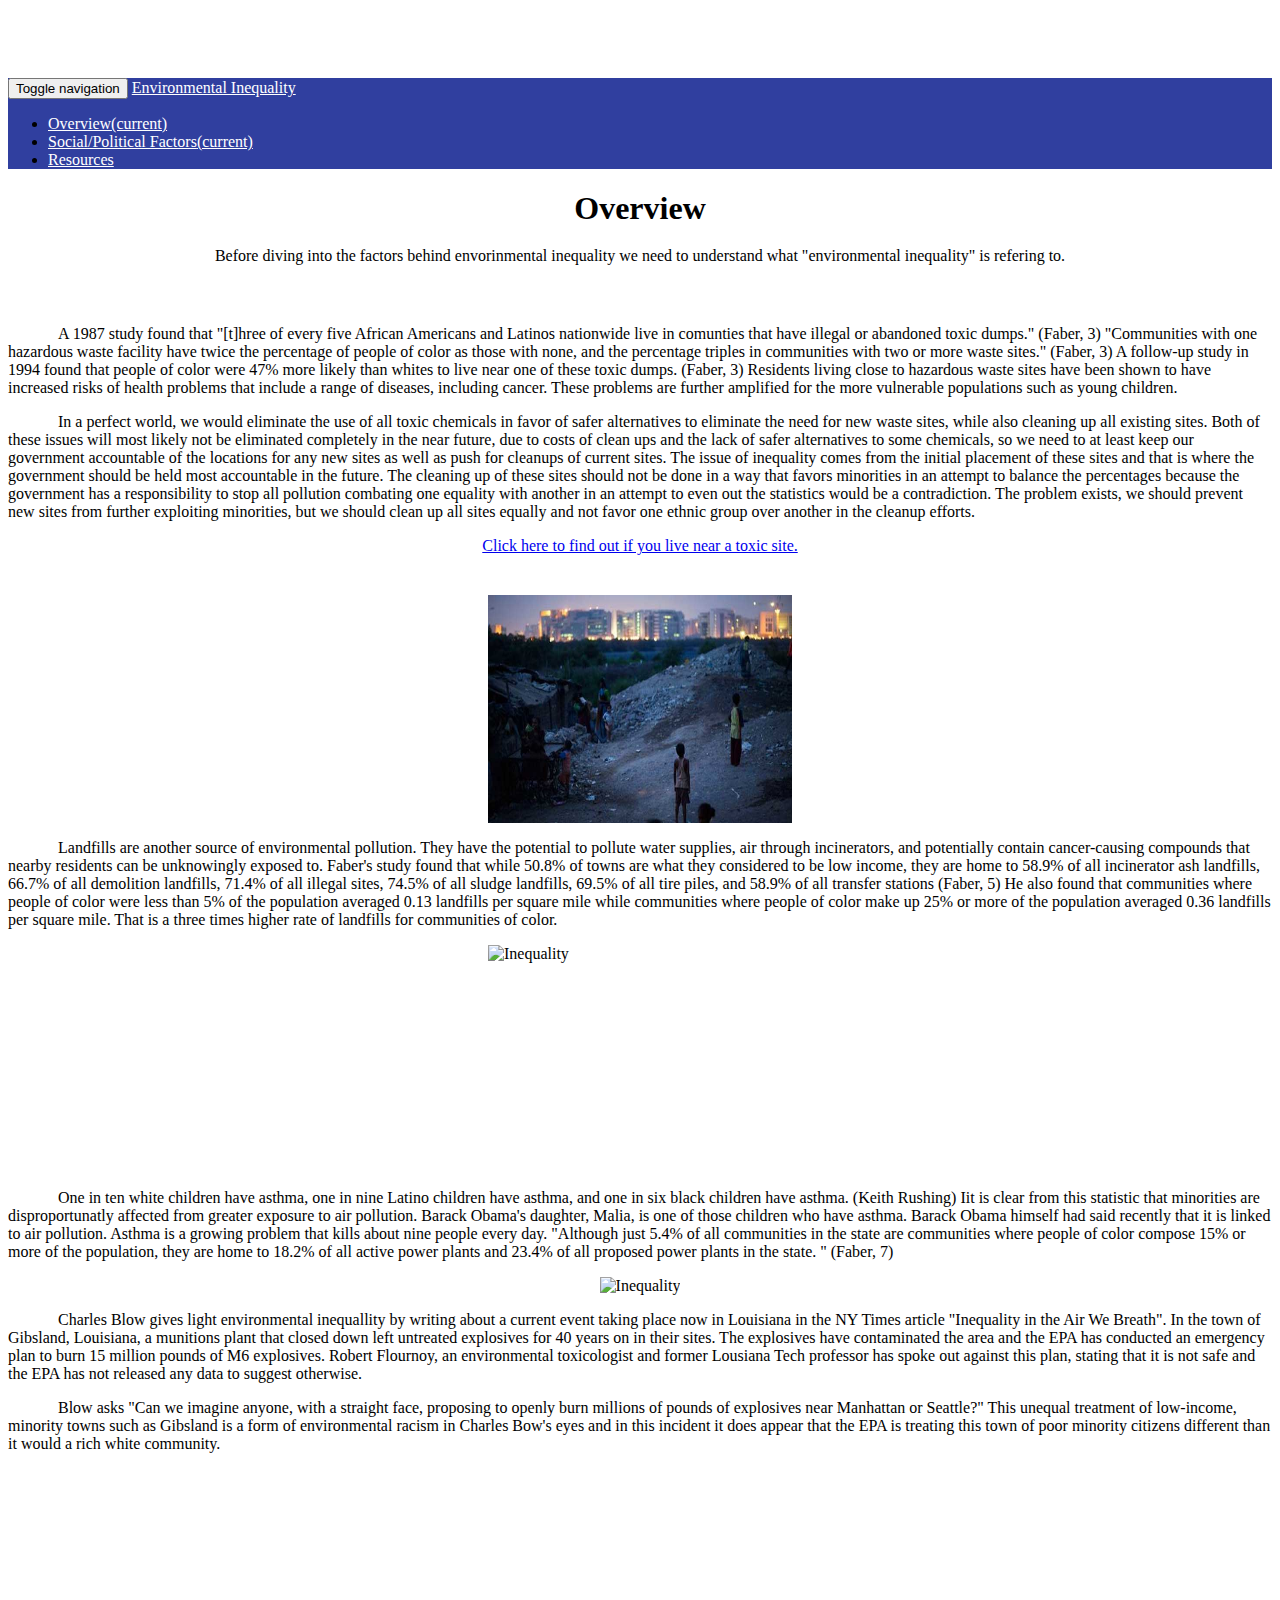
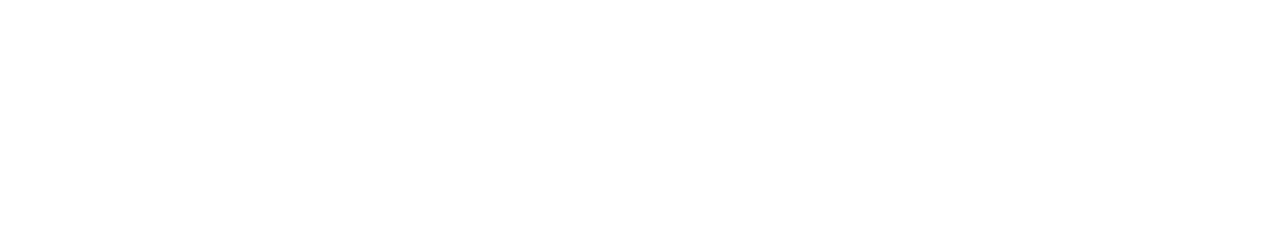
==== overview.html @ c303d95d "editing" ====
<!doctype html>
<!--
  Material Design Lite
  Copyright 2015 Google Inc. All rights reserved.

  Licensed under the Apache License, Version 2.0 (the "License");
  you may not use this file except in compliance with the License.
  You may obtain a copy of the License at

      https://www.apache.org/licenses/LICENSE-2.0

  Unless required by applicable law or agreed to in writing, software
  distributed under the License is distributed on an "AS IS" BASIS,
  WITHOUT WARRANTIES OR CONDITIONS OF ANY KIND, either express or implied.
  See the License for the specific language governing permissions and
  limitations under the License
-->
<html lang="en">
  <head>
    <meta charset="utf-8">
    <meta name="viewport" content="width=device-width,
                                   initial-scale=1.0,
                                   maximum-scale=1.0,
                                   user-scalable=no">

  <!-- Jquery -->
  <script src="https://ajax.googleapis.com/ajax/libs/jquery/2.1.3/jquery.min.js"></script>
  
  <!-- Latest compiled and minified CSS -->
  <link rel="stylesheet" href="https://maxcdn.bootstrapcdn.com/bootstrap/3.3.5/css/bootstrap.min.css" integrity="sha512-dTfge/zgoMYpP7QbHy4gWMEGsbsdZeCXz7irItjcC3sPUFtf0kuFbDz/ixG7ArTxmDjLXDmezHubeNikyKGVyQ==" crossorigin="anonymous">

  <link rel="stylesheet" type="text/css" href="stylesheets/my-stylesheets.css" />


  <!-- Latest compiled and minified JavaScript -->
  <script src="https://maxcdn.bootstrapcdn.com/bootstrap/3.3.5/js/bootstrap.min.js" integrity="sha512-K1qjQ+NcF2TYO/eI3M6v8EiNYZfA95pQumfvcVrTHtwQVDG+aHRqLi/ETn2uB+1JqwYqVG3LIvdm9lj6imS/pQ==" crossorigin="anonymous"></script>


  </head>
  <body>

  	<!-- Navbar at the top -->
    <nav class="navbar navbar-default navbar-fixed-top">
       <div class="container-fluid">
        <!-- Brand and toggle get grouped for better mobile display -->
        <div class="navbar-header">
          <button type="button" class="navbar-toggle collapsed" data-toggle="collapse" data-target="#bs-example-navbar-collapse-1" aria-expanded="false">
            <span class="sr-only">Toggle navigation</span>
            <span class="icon-bar"></span>
            <span class="icon-bar"></span>
            <span class="icon-bar"></span>
          </button>
          <a class="navbar-brand" href="index.html">Environmental Inequality</a>
        </div>

        <!-- Collect the nav links, forms, and other content for toggling -->
        <div class="collapse navbar-collapse" id="bs-example-navbar-collapse-1">
          <ul class="nav navbar-nav">
            <li><a href="overview.html">Overview<span class="sr-only">(current)</span></a></li>
            <li><a href="social-political-factors.html">Social/Political Factors<span class="sr-only">(current)</span></a></li>
            <li><a href="resources.html">Resources</a></li>
          </ul>
        </div><!-- /.navbar-collapse -->
      </div><!-- /.container-fluid -->
    </nav>


    <div class="container">
      <div class="jumbotron">
        <h1 style="margin-bottom:20px;">Overview</h1>
        <p style="text-align:center; margin-bottom:60px; margin-left:30px; margin-right:30px; text-indent: 0px">Before diving into the factors behind envorinmental inequality we need to understand what "environmental inequality" is refering to.</p>
	
    		<p>A 1987 study found that &quot;[t]hree of every five African Americans and Latinos nationwide live in comunties that have illegal or abandoned toxic dumps.&quot; (Faber, 3) &quot;Communities with one hazardous waste facility have twice the percentage of people of color as those with none, and the percentage triples in communities with two or more waste sites.&quot; (Faber, 3) A follow-up study in 1994 found that people of color were 47% more likely than whites to live near one of these toxic dumps. (Faber, 3) Residents living close to hazardous waste sites have been shown to have increased risks of health problems that include a range of diseases, including cancer. These problems are further amplified for the more vulnerable populations such as young children. </p> 

        <p>In a perfect world, we would eliminate the use of all toxic chemicals in favor of safer alternatives to eliminate the need for new waste sites, while also cleaning up all existing sites. Both of these issues will most likely not be eliminated completely in the near future, due to costs of clean ups and the lack of safer alternatives to some chemicals, so we need to at least keep our government accountable of the locations for any new sites as well as push for cleanups of current sites. The issue of inequality comes from the initial placement of these sites and that is where the government should be held most accountable in the future. The cleaning up of these sites should not be done in a way that favors minorities in an attempt to balance the percentages because the government has a responsibility to stop all pollution combating one equality with another in an attempt to even out the statistics would be a contradiction. The problem exists, we should prevent new sites from further exploiting minorities, but we should clean up all sites equally and not favor one ethnic group over another in the cleanup efforts. </p>

        <div style="text-align:center; margin-bottom:40px;">
          <a href="http://www.nationalgeographic.com/superfund/">Click here to find out if you live near a toxic site.</a>
        </div>

        <img class="center" src="imgs/mumbai.jpg" alt="Inequality" style="width:304px;height:228px;">

    		<p>Landfills are another source of environmental pollution. They have the potential to pollute water supplies, air through incinerators, and potentially contain cancer-causing compounds that nearby residents can be unknowingly exposed to. Faber's study found that while 50.8% of towns are what they considered to be low income, they are home to 58.9% of all incinerator ash landfills, 66.7% of all demolition landfills, 71.4% of all illegal sites, 74.5% of all sludge landfills, 69.5% of all tire piles, and 58.9% of all transfer stations (Faber, 5) He also found that communities where people of color were less than 5% of the population averaged 0.13 landfills per square mile while communities where people of color make up 25% or more of the population averaged 0.36 landfills per square mile. That is a three times higher rate of landfills for communities of color. </p>

        <p> </p>


    		<img class="center" src="http://images.nationalgeographic.com/wpf/media-live/photos/000/001/cache/green-house-factor_177_600x450.jpg" alt="Inequality" style="width:304px;height:228px;">


    		<p>One in ten white children have asthma, one in nine Latino children have asthma, and one in six black children have asthma. (Keith Rushing) Iit is clear from this statistic that minorities are disproportunatly affected from greater exposure to air pollution. Barack Obama's daughter, Malia, is one of those children who have asthma. Barack Obama himself had said recently that it is linked to air pollution. Asthma is a growing problem that kills about nine people every day. &quot;Although just 5.4% of all communities in the state are communities where people of color compose 15% or more of the population, they are home to 18.2% of all active power plants and 23.4% of all proposed power plants in the state. &quot; (Faber, 7)</p>

         <div style="text-align:center">
          <img src="http://www.gannett-cdn.com/-mm-/641cbb2484acefe7d25899ae53947e6f0f13cfcd/c=0-112-900-787&r=x404&c=534x401/local/-/media/Monroe/2015/01/19/B9315930720Z.1_20150119211051_000_GDG9NLSNU.1-0.jpg" alt="Inequality" style="width:304px;height:228px;" style="display: block; margin-left: auto; margin-right: auto;"/>
        </div>
         

        <p>Charles Blow gives light environmental inequallity by writing about a current event taking place now in Louisiana in the NY Times article &quot;Inequality in the Air We Breath&quot;. In the town of Gibsland, Louisiana, a munitions plant that closed down left untreated explosives for 40 years on in their sites. The explosives have contaminated the area and the EPA has conducted an emergency plan to burn 15 million pounds of M6 explosives. Robert Flournoy, an environmental toxicologist and former Lousiana Tech professor has spoke out against this plan, stating that it is not safe and the EPA has not released any data to suggest otherwise.</p>

        <p>Blow asks &quot;Can we imagine anyone, with a straight face, proposing to openly burn millions of pounds of explosives near Manhattan or Seattle?&quot;  This unequal treatment of low-income, minority towns such as Gibsland is a form of environmental racism in Charles Bow's eyes and in this incident it does appear that the EPA is treating this town of poor minority citizens different than it would a rich white community.</p>

        <div style="text-align:center">
         <iframe scrolling="no" frameborder="0" allowfullscreen webkitallowfullscreen mozallowfullscreen src="http://up.anv.bz/latest/anvload.html?key=[base64]"  width ="640" height="360"></iframe>
        </div>
			
      <div>
    </div>


  </body>
</html>
---- stylesheets/my-stylesheets.css ----
img.center {
    display: block;
    margin: 0 auto;
}

h1, h2 {
	text-align: center;
	margin-bottom: 60px;
}

p {
    text-indent: 50px;
}

.navbar-default .navbar-nav > li > a:hover, .navbar-default .navbar-nav > li > a:focus {
  /*color: #000;  Sets the text hover color on navbar*/
}

.navbar-default .navbar-nav > .active > a, .navbar-default .navbar-nav > .active >
 a:hover, .navbar-default .navbar-nav > .active > a:focus {
  color: white; /*BACKGROUND color for active*/
  background-color: #030033;
}

.navbar-default .navbar-nav > li > a:hover, .navbar-default .navbar-nav > li > a:focus {
  color: #B0B0B0;
}

.navbar-default {
  background-color: #303F9F;
  border-color: #303F9F;
}

.navbar-default .navbar-nav > li > a {
  color: white; /*Change active text color here*/
}

#logo-link > a:hover {
  color: black;
  text-decoration: none;
  background-color: white;  /*change color of links in drop down here*/
}

 .navbar-default .navbar-brand {
  color: white;
}

 .navbar-default .navbar-brand:hover {
  color: #B0B0B0; /*BACKGROUND color for active*/
}


#logo-link {
  color: white;
}

.navbar-default .navbar-toggle .icon-bar {
  background-color: white;
}

/*Required for nav bar*/
body { padding-top: 70px; }
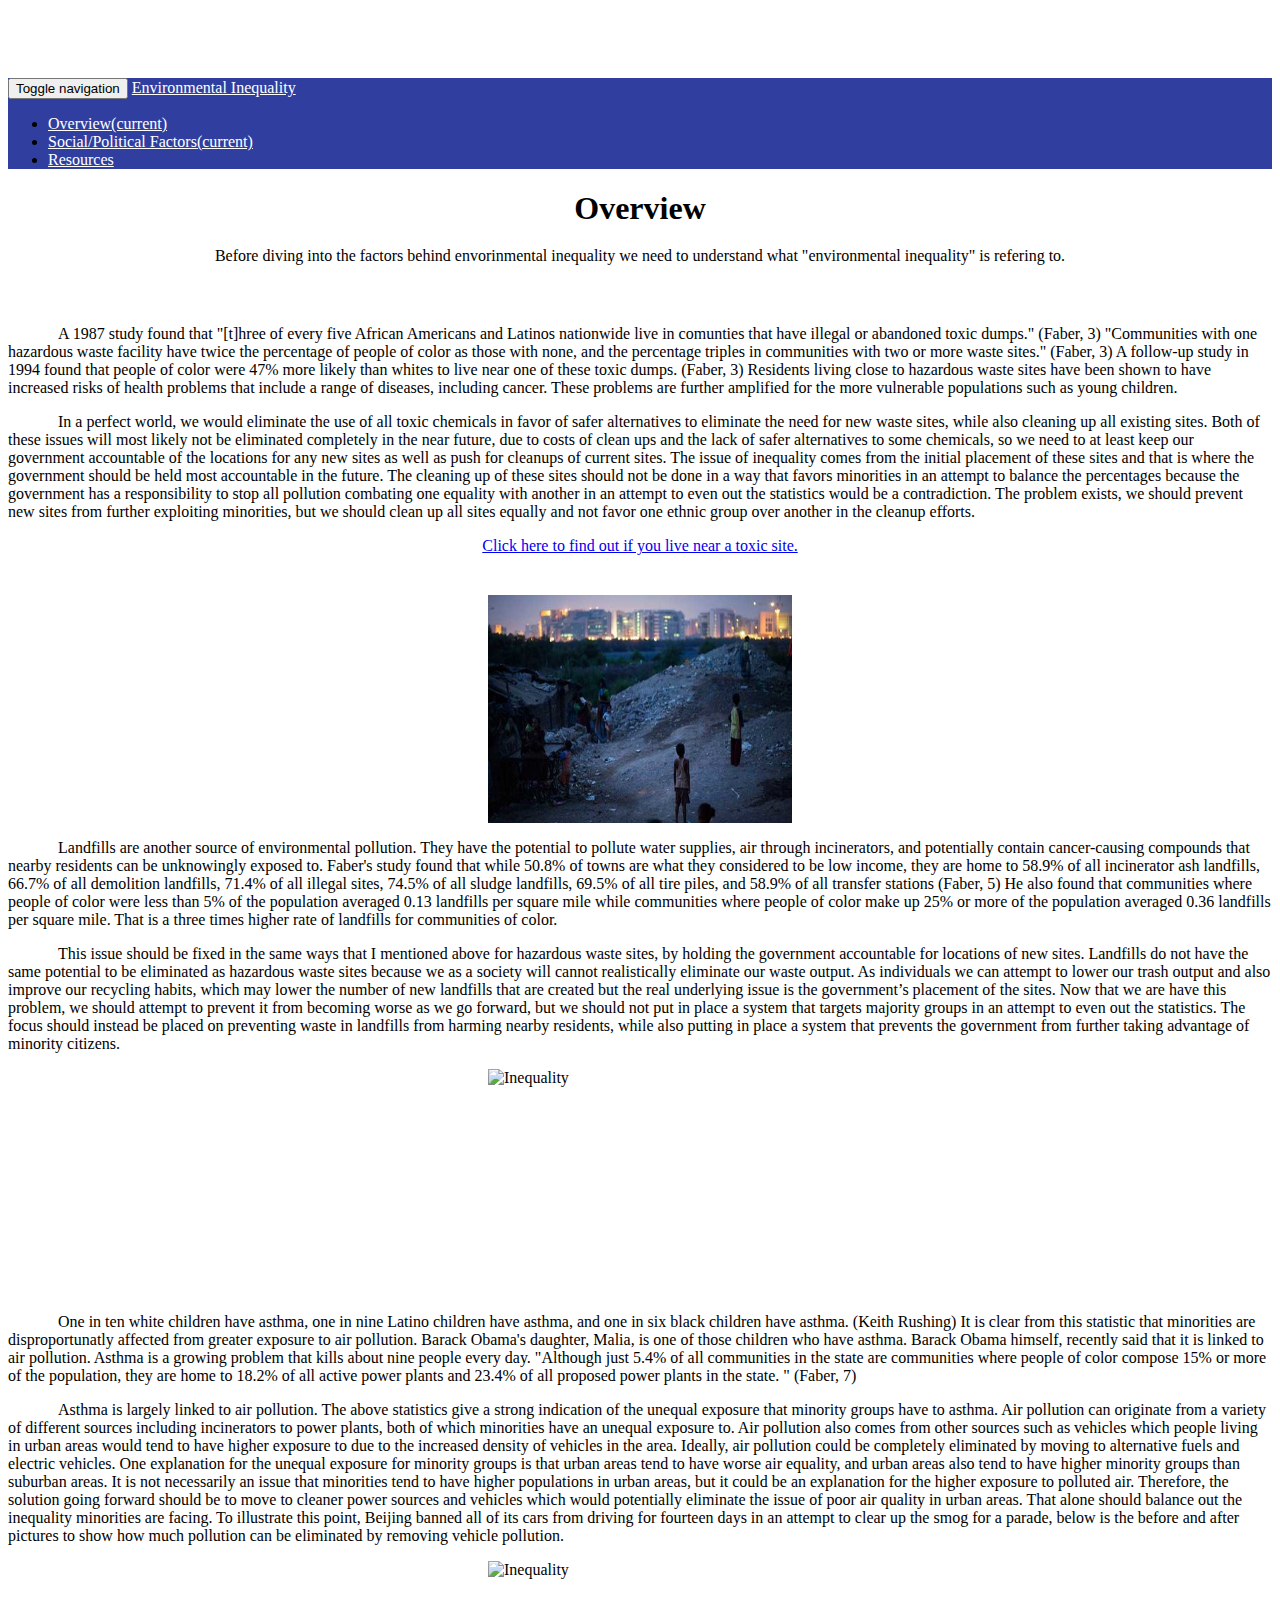
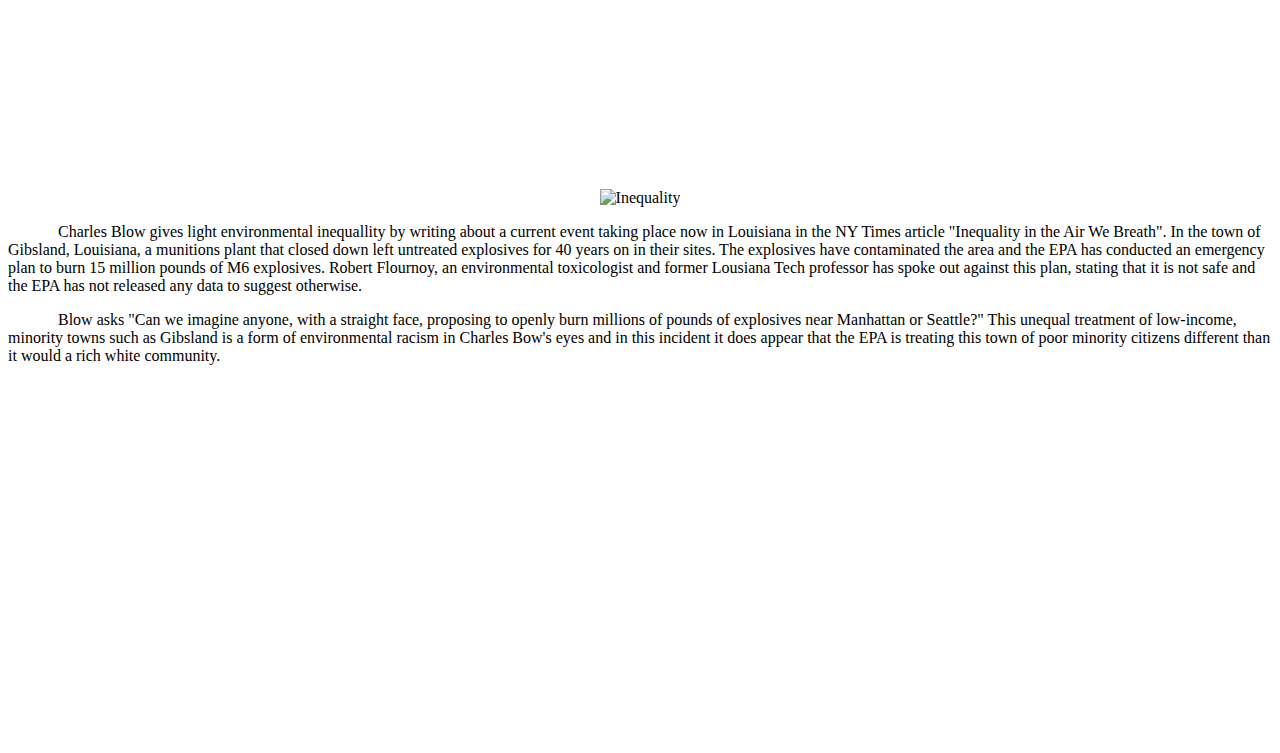
==== commit 7e2ca2e6: "better overview" ====
--- a/overview.html
+++ b/overview.html
@@ -82,19 +82,23 @@
 
     		<p>Landfills are another source of environmental pollution. They have the potential to pollute water supplies, air through incinerators, and potentially contain cancer-causing compounds that nearby residents can be unknowingly exposed to. Faber's study found that while 50.8% of towns are what they considered to be low income, they are home to 58.9% of all incinerator ash landfills, 66.7% of all demolition landfills, 71.4% of all illegal sites, 74.5% of all sludge landfills, 69.5% of all tire piles, and 58.9% of all transfer stations (Faber, 5) He also found that communities where people of color were less than 5% of the population averaged 0.13 landfills per square mile while communities where people of color make up 25% or more of the population averaged 0.36 landfills per square mile. That is a three times higher rate of landfills for communities of color. </p>
 
-        <p> </p>
+        <p>This issue should be fixed in the same ways that I mentioned above for hazardous waste sites, by holding the government accountable for locations of new sites. Landfills do not have the same potential to be eliminated as hazardous waste sites because we as a society will cannot realistically eliminate our waste output. As individuals we can attempt to lower our trash output and also improve our recycling habits, which may lower the number of new landfills that are created but the real underlying issue is the government’s placement of the sites. Now that we are have this problem, we should attempt to prevent it from becoming worse as we go forward, but we should not put in place a system that targets majority groups in an attempt to even out the statistics. The focus should instead be placed on preventing waste in landfills from harming nearby residents, while also putting in place a system that prevents the government from further taking advantage of minority citizens.</p>
 
 
     		<img class="center" src="http://images.nationalgeographic.com/wpf/media-live/photos/000/001/cache/green-house-factor_177_600x450.jpg" alt="Inequality" style="width:304px;height:228px;">
 
 
-    		<p>One in ten white children have asthma, one in nine Latino children have asthma, and one in six black children have asthma. (Keith Rushing) Iit is clear from this statistic that minorities are disproportunatly affected from greater exposure to air pollution. Barack Obama's daughter, Malia, is one of those children who have asthma. Barack Obama himself had said recently that it is linked to air pollution. Asthma is a growing problem that kills about nine people every day. &quot;Although just 5.4% of all communities in the state are communities where people of color compose 15% or more of the population, they are home to 18.2% of all active power plants and 23.4% of all proposed power plants in the state. &quot; (Faber, 7)</p>
+    		<p>One in ten white children have asthma, one in nine Latino children have asthma, and one in six black children have asthma. (Keith Rushing) It is clear from this statistic that minorities are disproportunatly affected from greater exposure to air pollution. Barack Obama's daughter, Malia, is one of those children who have asthma. Barack Obama himself, recently said that it is linked to air pollution. Asthma is a growing problem that kills about nine people every day. &quot;Although just 5.4% of all communities in the state are communities where people of color compose 15% or more of the population, they are home to 18.2% of all active power plants and 23.4% of all proposed power plants in the state. &quot; (Faber, 7)</p>
+
+        <p>Asthma is largely linked to air pollution. The above statistics give a strong indication of the unequal exposure that minority groups have to asthma. Air pollution can originate from a variety of different sources including incinerators to power plants, both of which minorities have an unequal exposure to. Air pollution also comes from other sources such as vehicles which people living in urban areas would tend to have higher exposure to due to the increased density of vehicles in the area. Ideally, air pollution could be completely eliminated by moving to alternative fuels and electric vehicles. One explanation for the unequal exposure for minority groups is that urban areas tend to have worse air equality, and urban areas also tend to have higher minority groups than suburban areas. It is not necessarily an issue that minorities tend to have higher populations in urban areas, but it could be an explanation for the higher exposure to polluted air. Therefore, the solution going forward should be to move to cleaner power sources and vehicles which would potentially eliminate the issue of poor air quality in urban areas. That alone should balance out the inequality minorities are facing. To illustrate this point, Beijing banned all of its cars from driving for fourteen days in an attempt to clear up the smog for a parade, below is the before and after pictures to show how much pollution can be eliminated by removing vehicle pollution.</p>
+
+        <img class="center" src="http://images.nationalgeographic.com/wpf/media-live/photos/000/001/cache/green-house-factor_177_600x450.jpg" alt="Inequality" style="width:304px;height:228px;">
+
 
          <div style="text-align:center">
-          <img src="http://www.gannett-cdn.com/-mm-/641cbb2484acefe7d25899ae53947e6f0f13cfcd/c=0-112-900-787&r=x404&c=534x401/local/-/media/Monroe/2015/01/19/B9315930720Z.1_20150119211051_000_GDG9NLSNU.1-0.jpg" alt="Inequality" style="width:304px;height:228px;" style="display: block; margin-left: auto; margin-right: auto;"/>
+          <img src="http://i2.cdn.turner.com/cnnnext/dam/assets/130830140347-beijing-clean-air-before-after-horizontal-large-gallery.jpg" alt="Inequality" style="width:304px;height:228px;" style="display: block; margin-left: auto; margin-right: auto;"/>
         </div>
          
-
         <p>Charles Blow gives light environmental inequallity by writing about a current event taking place now in Louisiana in the NY Times article &quot;Inequality in the Air We Breath&quot;. In the town of Gibsland, Louisiana, a munitions plant that closed down left untreated explosives for 40 years on in their sites. The explosives have contaminated the area and the EPA has conducted an emergency plan to burn 15 million pounds of M6 explosives. Robert Flournoy, an environmental toxicologist and former Lousiana Tech professor has spoke out against this plan, stating that it is not safe and the EPA has not released any data to suggest otherwise.</p>
 
         <p>Blow asks &quot;Can we imagine anyone, with a straight face, proposing to openly burn millions of pounds of explosives near Manhattan or Seattle?&quot;  This unequal treatment of low-income, minority towns such as Gibsland is a form of environmental racism in Charles Bow's eyes and in this incident it does appear that the EPA is treating this town of poor minority citizens different than it would a rich white community.</p>
@@ -102,7 +106,7 @@
         <div style="text-align:center">
          <iframe scrolling="no" frameborder="0" allowfullscreen webkitallowfullscreen mozallowfullscreen src="http://up.anv.bz/latest/anvload.html?key=[base64]"  width ="640" height="360"></iframe>
         </div>
-			
+
       <div>
     </div>
 
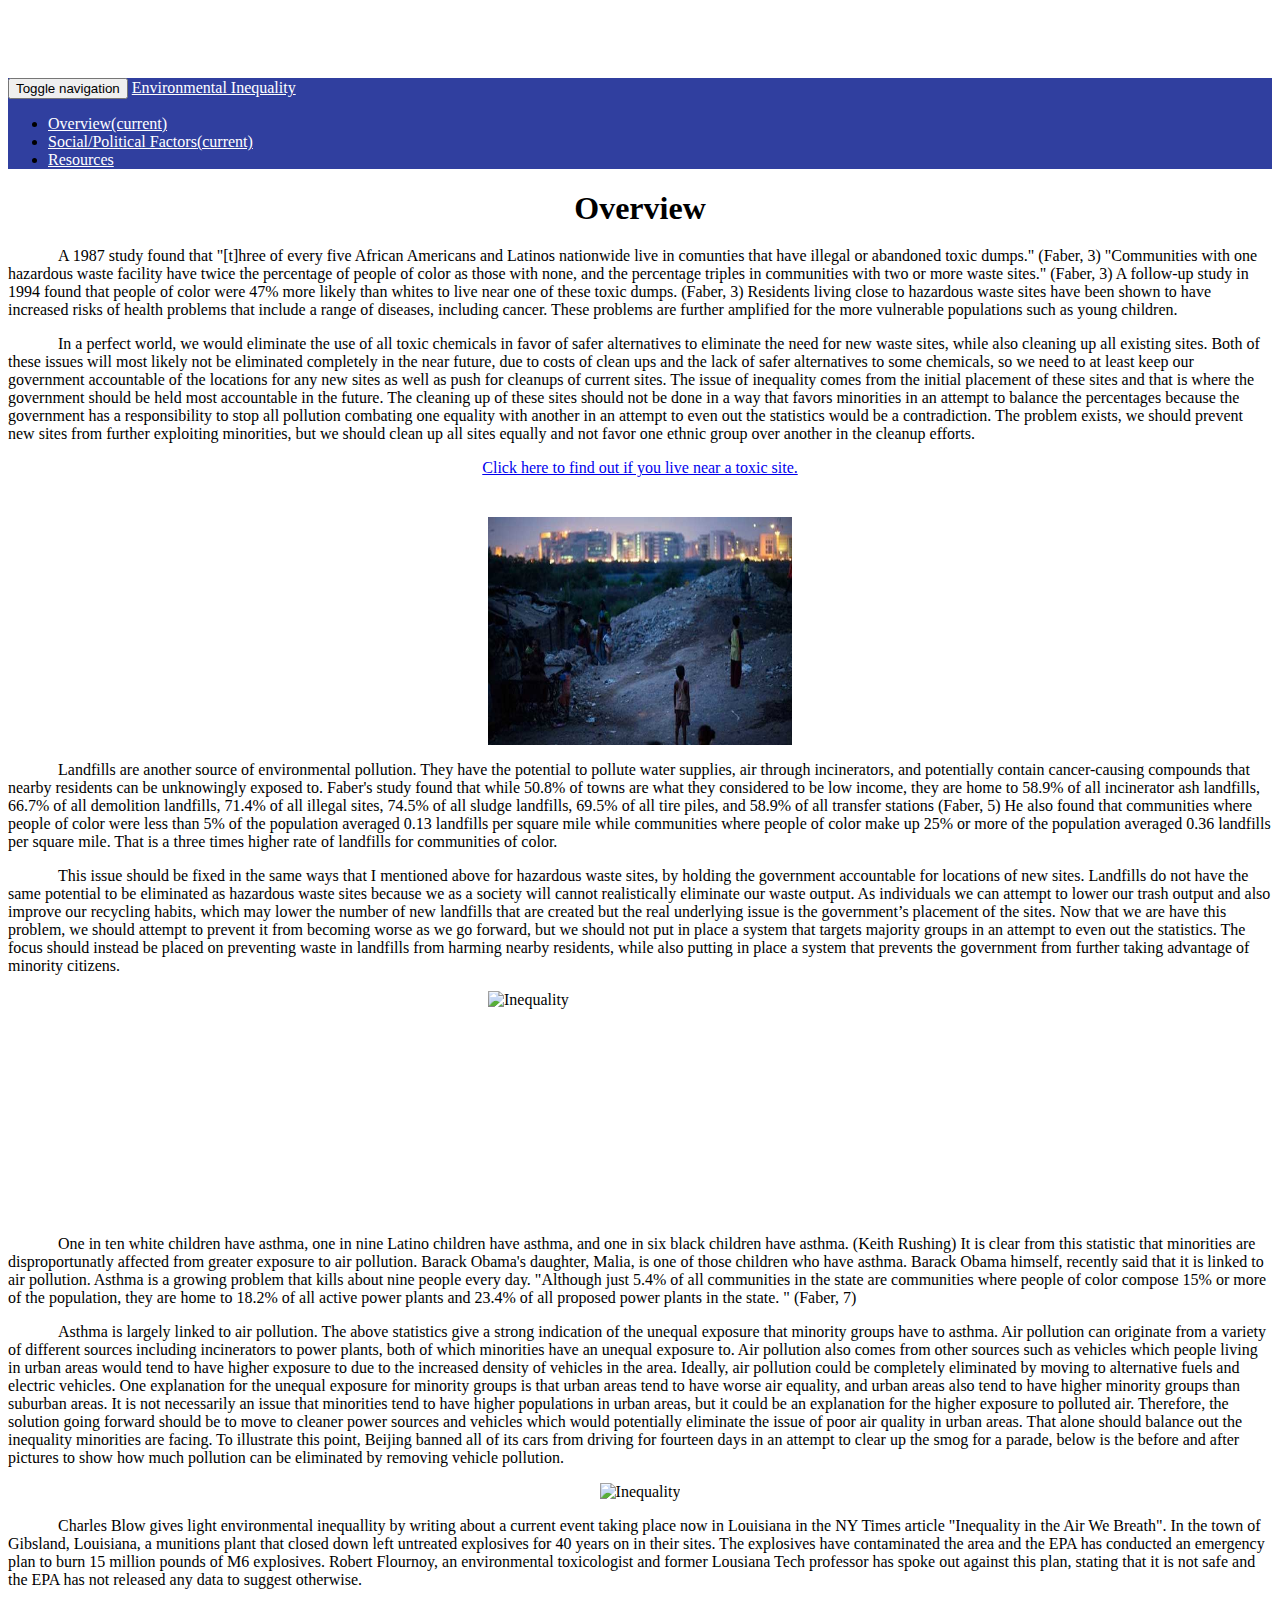
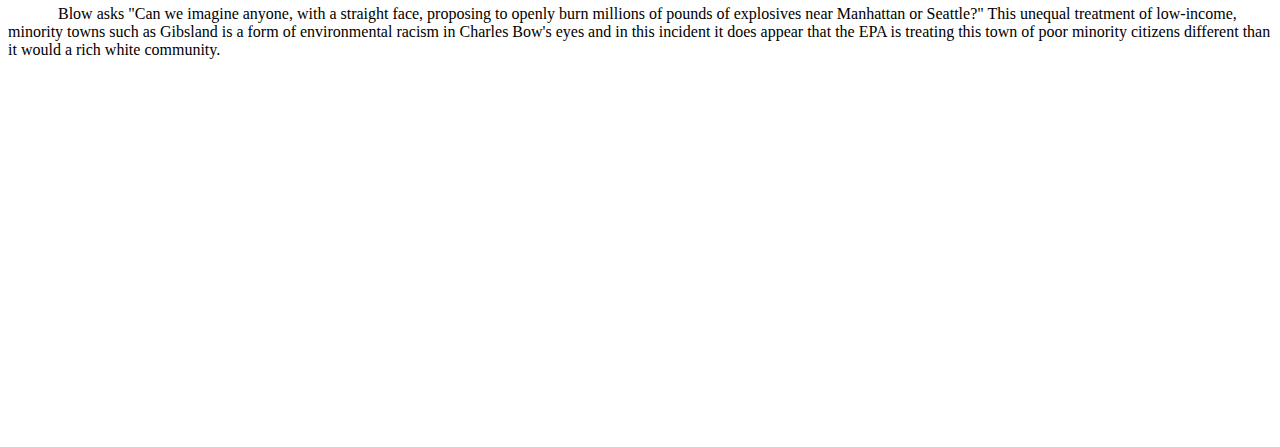
==== commit 408f2673: "better img" ====
--- a/overview.html
+++ b/overview.html
@@ -68,7 +68,6 @@
     <div class="container">
       <div class="jumbotron">
         <h1 style="margin-bottom:20px;">Overview</h1>
-        <p style="text-align:center; margin-bottom:60px; margin-left:30px; margin-right:30px; text-indent: 0px">Before diving into the factors behind envorinmental inequality we need to understand what "environmental inequality" is refering to.</p>
 	
     		<p>A 1987 study found that &quot;[t]hree of every five African Americans and Latinos nationwide live in comunties that have illegal or abandoned toxic dumps.&quot; (Faber, 3) &quot;Communities with one hazardous waste facility have twice the percentage of people of color as those with none, and the percentage triples in communities with two or more waste sites.&quot; (Faber, 3) A follow-up study in 1994 found that people of color were 47% more likely than whites to live near one of these toxic dumps. (Faber, 3) Residents living close to hazardous waste sites have been shown to have increased risks of health problems that include a range of diseases, including cancer. These problems are further amplified for the more vulnerable populations such as young children. </p> 
 
@@ -92,11 +91,9 @@
 
         <p>Asthma is largely linked to air pollution. The above statistics give a strong indication of the unequal exposure that minority groups have to asthma. Air pollution can originate from a variety of different sources including incinerators to power plants, both of which minorities have an unequal exposure to. Air pollution also comes from other sources such as vehicles which people living in urban areas would tend to have higher exposure to due to the increased density of vehicles in the area. Ideally, air pollution could be completely eliminated by moving to alternative fuels and electric vehicles. One explanation for the unequal exposure for minority groups is that urban areas tend to have worse air equality, and urban areas also tend to have higher minority groups than suburban areas. It is not necessarily an issue that minorities tend to have higher populations in urban areas, but it could be an explanation for the higher exposure to polluted air. Therefore, the solution going forward should be to move to cleaner power sources and vehicles which would potentially eliminate the issue of poor air quality in urban areas. That alone should balance out the inequality minorities are facing. To illustrate this point, Beijing banned all of its cars from driving for fourteen days in an attempt to clear up the smog for a parade, below is the before and after pictures to show how much pollution can be eliminated by removing vehicle pollution.</p>
 
-        <img class="center" src="http://images.nationalgeographic.com/wpf/media-live/photos/000/001/cache/green-house-factor_177_600x450.jpg" alt="Inequality" style="width:304px;height:228px;">
-
 
          <div style="text-align:center">
-          <img src="http://i2.cdn.turner.com/cnnnext/dam/assets/130830140347-beijing-clean-air-before-after-horizontal-large-gallery.jpg" alt="Inequality" style="width:304px;height:228px;" style="display: block; margin-left: auto; margin-right: auto;"/>
+          <img src="http://i2.cdn.turner.com/cnnnext/dam/assets/130830140347-beijing-clean-air-before-after-horizontal-large-gallery.jpg" alt="Inequality" style="width:500px;height:300px;" style="display: block; margin-left: auto; margin-right: auto;"/>
         </div>
          
         <p>Charles Blow gives light environmental inequallity by writing about a current event taking place now in Louisiana in the NY Times article &quot;Inequality in the Air We Breath&quot;. In the town of Gibsland, Louisiana, a munitions plant that closed down left untreated explosives for 40 years on in their sites. The explosives have contaminated the area and the EPA has conducted an emergency plan to burn 15 million pounds of M6 explosives. Robert Flournoy, an environmental toxicologist and former Lousiana Tech professor has spoke out against this plan, stating that it is not safe and the EPA has not released any data to suggest otherwise.</p>
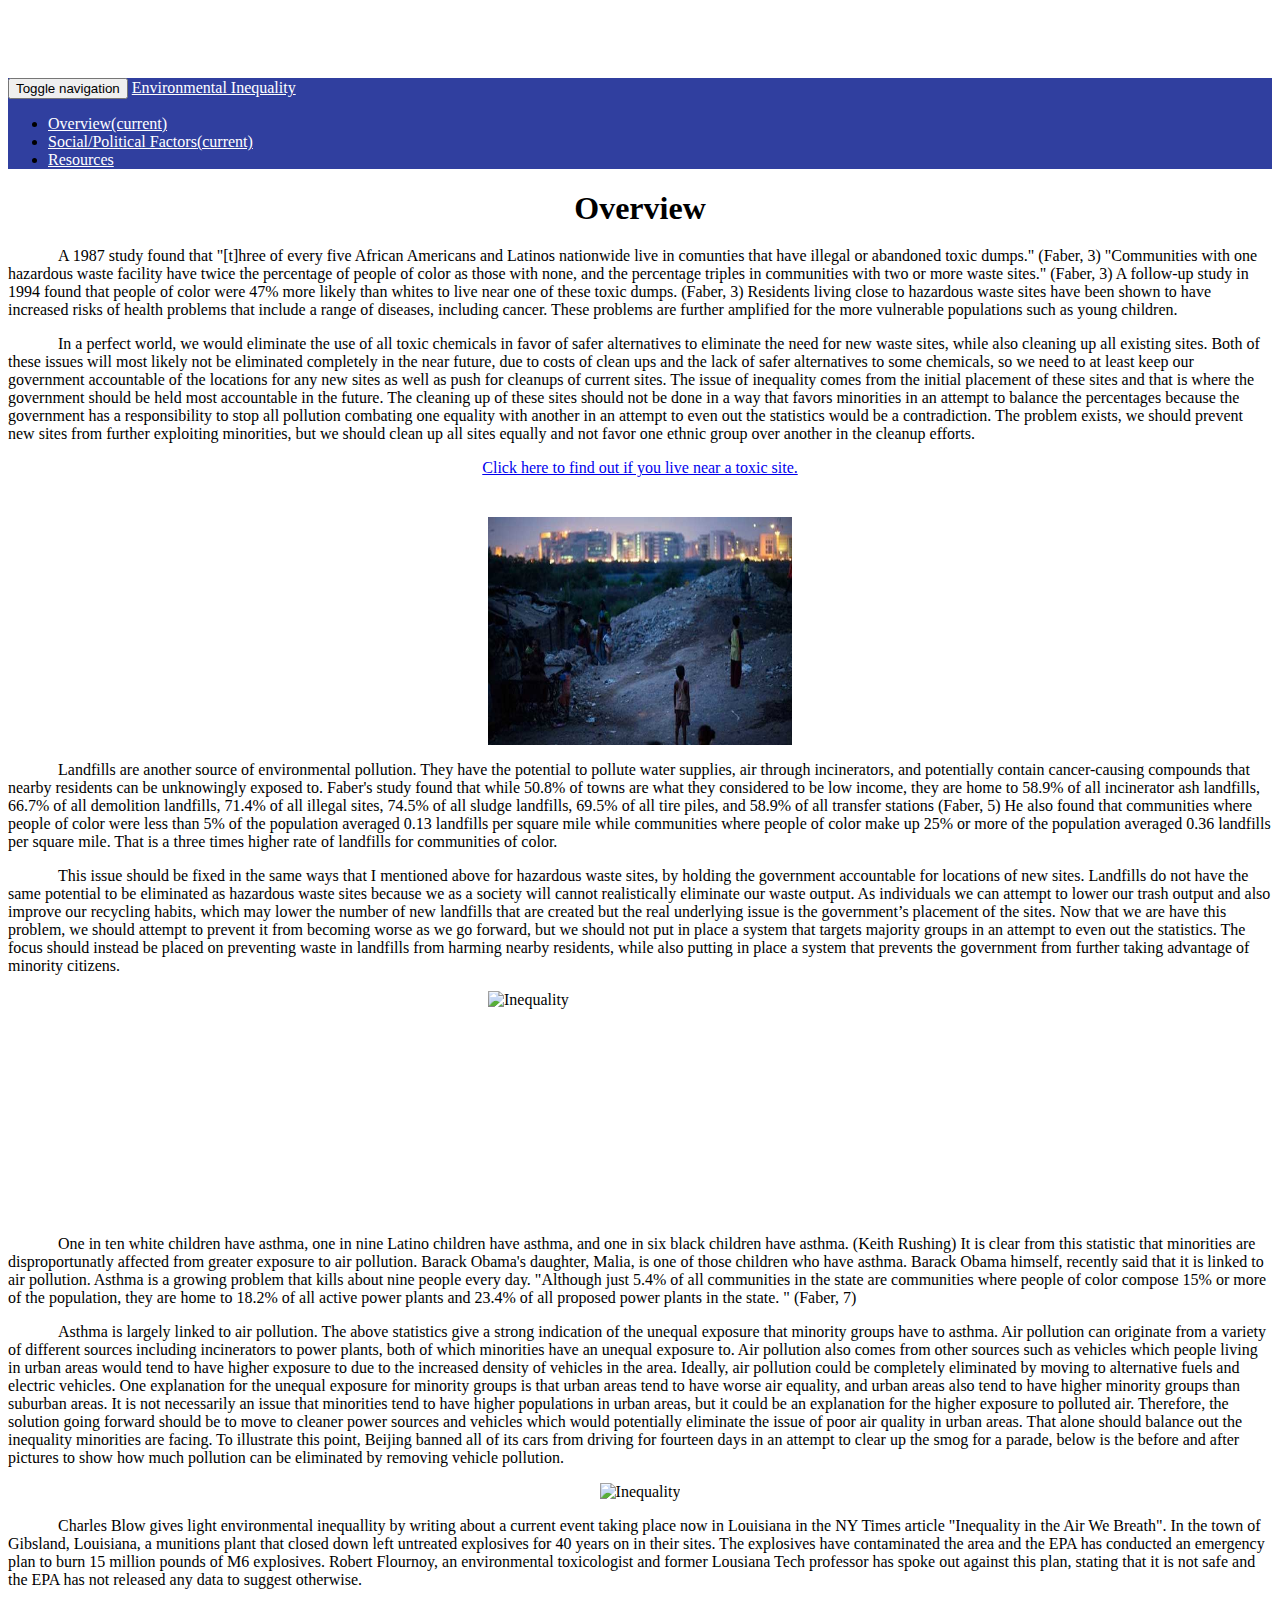
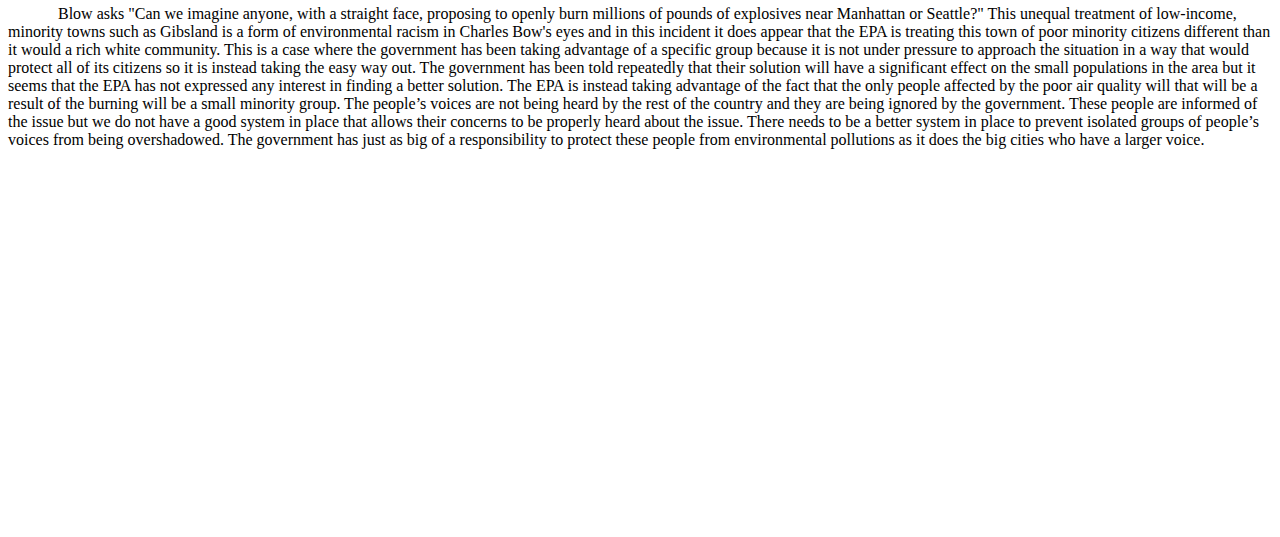
==== commit 780f24c8: "even more stuff" ====
--- a/overview.html
+++ b/overview.html
@@ -98,7 +98,7 @@
          
         <p>Charles Blow gives light environmental inequallity by writing about a current event taking place now in Louisiana in the NY Times article &quot;Inequality in the Air We Breath&quot;. In the town of Gibsland, Louisiana, a munitions plant that closed down left untreated explosives for 40 years on in their sites. The explosives have contaminated the area and the EPA has conducted an emergency plan to burn 15 million pounds of M6 explosives. Robert Flournoy, an environmental toxicologist and former Lousiana Tech professor has spoke out against this plan, stating that it is not safe and the EPA has not released any data to suggest otherwise.</p>
 
-        <p>Blow asks &quot;Can we imagine anyone, with a straight face, proposing to openly burn millions of pounds of explosives near Manhattan or Seattle?&quot;  This unequal treatment of low-income, minority towns such as Gibsland is a form of environmental racism in Charles Bow's eyes and in this incident it does appear that the EPA is treating this town of poor minority citizens different than it would a rich white community.</p>
+        <p>Blow asks &quot;Can we imagine anyone, with a straight face, proposing to openly burn millions of pounds of explosives near Manhattan or Seattle?&quot;  This unequal treatment of low-income, minority towns such as Gibsland is a form of environmental racism in Charles Bow's eyes and in this incident it does appear that the EPA is treating this town of poor minority citizens different than it would a rich white community. This is a case where the government has been taking advantage of a specific group because it is not under pressure to approach the situation in a way that would protect all of its citizens so it is instead taking the easy way out. The government has been told repeatedly that their solution will have a significant effect on the small populations in the area but it seems that the EPA has not expressed any interest in finding a better solution. The EPA is instead taking advantage of the fact that the only people affected by the poor air quality will that will be a result of the burning will be a small minority group. The people’s voices are not being heard by the rest of the country and they are being ignored by the government. These people are informed of the issue but we do not have a good system in place that allows their concerns to be properly heard about the issue. There needs to be a better system in place to prevent isolated groups of people’s voices from being overshadowed. The government has just as big of a responsibility to protect these people from environmental pollutions as it does the big cities who have a larger voice.</p>
 
         <div style="text-align:center">
          <iframe scrolling="no" frameborder="0" allowfullscreen webkitallowfullscreen mozallowfullscreen src="http://up.anv.bz/latest/anvload.html?key=[base64]"  width ="640" height="360"></iframe>
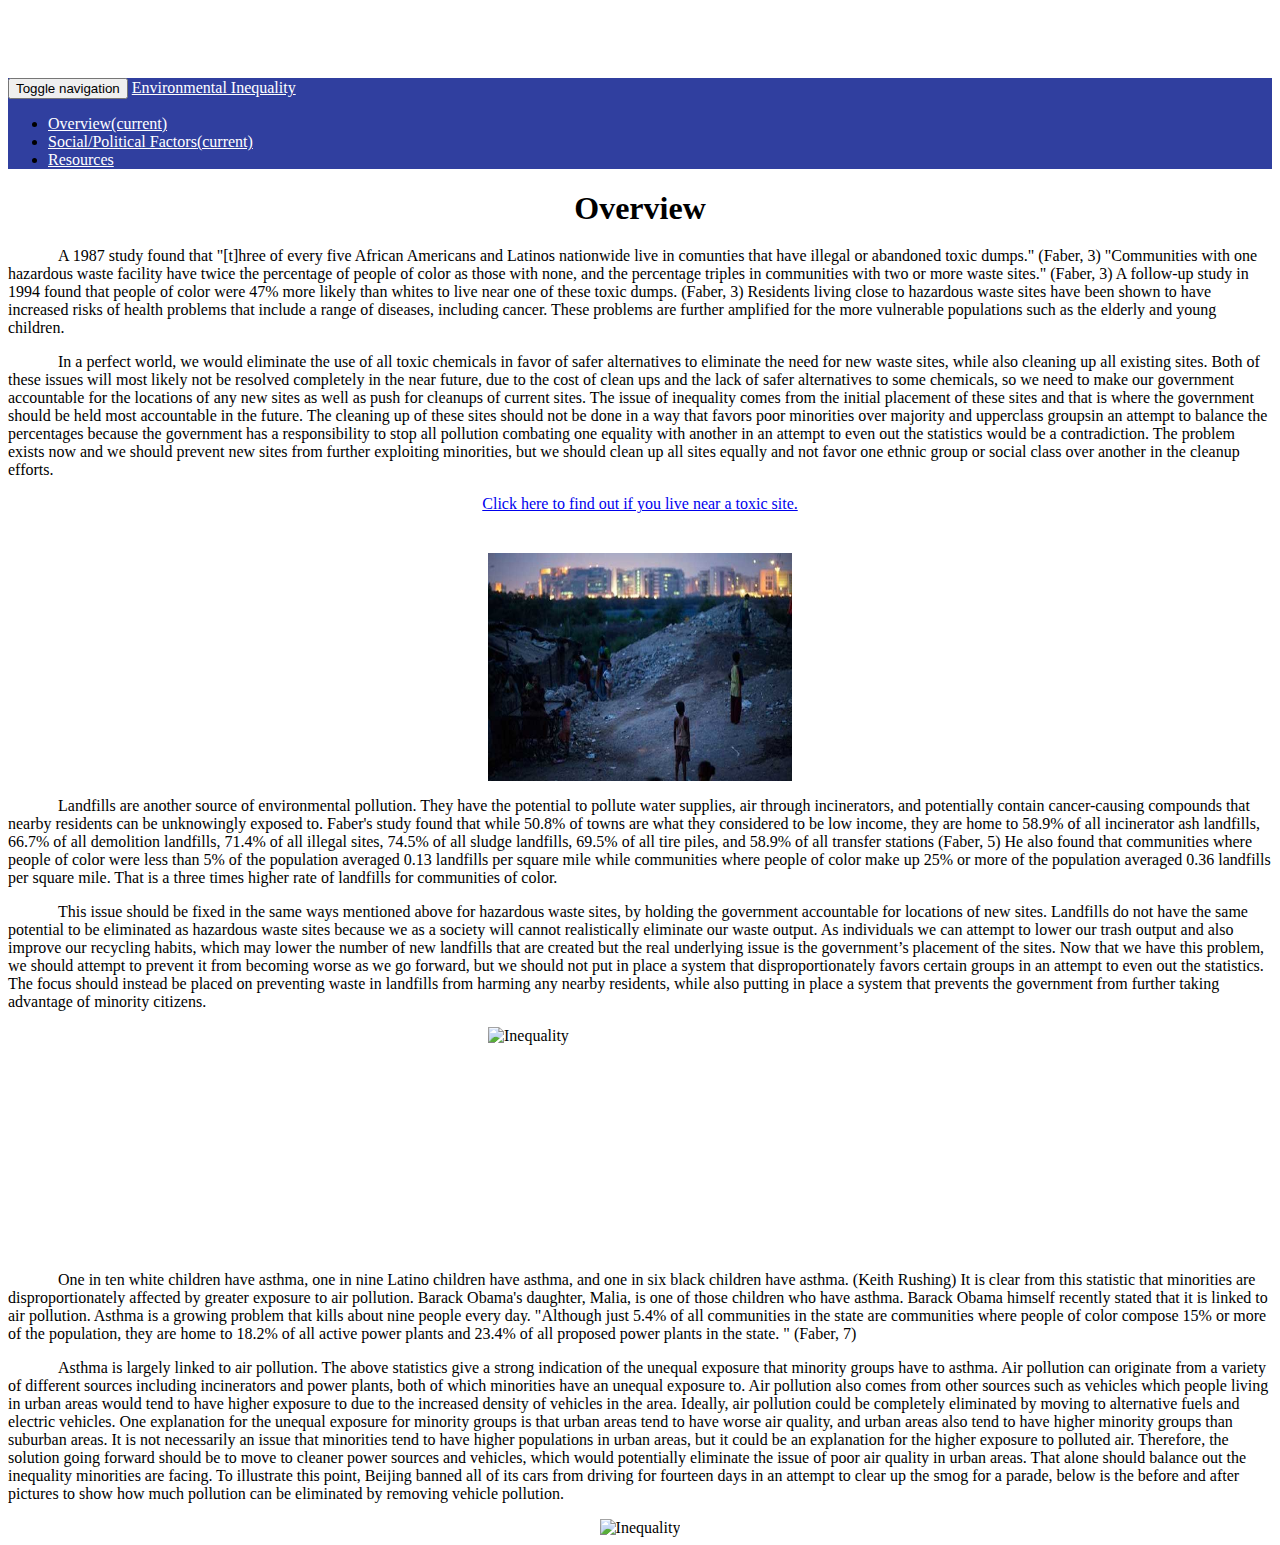
==== commit 4a9b13ef: "update" ====
--- a/overview.html
+++ b/overview.html
@@ -69,9 +69,9 @@
       <div class="jumbotron">
         <h1 style="margin-bottom:20px;">Overview</h1>
 	
-    		<p>A 1987 study found that &quot;[t]hree of every five African Americans and Latinos nationwide live in comunties that have illegal or abandoned toxic dumps.&quot; (Faber, 3) &quot;Communities with one hazardous waste facility have twice the percentage of people of color as those with none, and the percentage triples in communities with two or more waste sites.&quot; (Faber, 3) A follow-up study in 1994 found that people of color were 47% more likely than whites to live near one of these toxic dumps. (Faber, 3) Residents living close to hazardous waste sites have been shown to have increased risks of health problems that include a range of diseases, including cancer. These problems are further amplified for the more vulnerable populations such as young children. </p> 
+    		<p>A 1987 study found that &quot;[t]hree of every five African Americans and Latinos nationwide live in comunties that have illegal or abandoned toxic dumps.&quot; (Faber, 3) &quot;Communities with one hazardous waste facility have twice the percentage of people of color as those with none, and the percentage triples in communities with two or more waste sites.&quot; (Faber, 3) A follow-up study in 1994 found that people of color were 47% more likely than whites to live near one of these toxic dumps. (Faber, 3) Residents living close to hazardous waste sites have been shown to have increased risks of health problems that include a range of diseases, including cancer. These problems are further amplified for the more vulnerable populations such as the elderly and young children. </p> 
 
-        <p>In a perfect world, we would eliminate the use of all toxic chemicals in favor of safer alternatives to eliminate the need for new waste sites, while also cleaning up all existing sites. Both of these issues will most likely not be eliminated completely in the near future, due to costs of clean ups and the lack of safer alternatives to some chemicals, so we need to at least keep our government accountable of the locations for any new sites as well as push for cleanups of current sites. The issue of inequality comes from the initial placement of these sites and that is where the government should be held most accountable in the future. The cleaning up of these sites should not be done in a way that favors minorities in an attempt to balance the percentages because the government has a responsibility to stop all pollution combating one equality with another in an attempt to even out the statistics would be a contradiction. The problem exists, we should prevent new sites from further exploiting minorities, but we should clean up all sites equally and not favor one ethnic group over another in the cleanup efforts. </p>
+        <p>In a perfect world, we would eliminate the use of all toxic chemicals in favor of safer alternatives to eliminate the need for new waste sites, while also cleaning up all existing sites. Both of these issues will most likely not be resolved completely in the near future, due to the cost of clean ups and the lack of safer alternatives to some chemicals, so we need to make our government accountable for the locations of any new sites as well as push for cleanups of current sites. The issue of inequality comes from the initial placement of these sites and that is where the government should be held most accountable in the future. The cleaning up of these sites should not be done in a way that favors poor minorities over majority and upperclass groupsin an attempt to balance the percentages because the government has a responsibility to stop all pollution combating one equality with another in an attempt to even out the statistics would be a contradiction. The problem exists now and we should prevent new sites from further exploiting minorities, but we should clean up all sites equally and not favor one ethnic group or social class over another in the cleanup efforts.</p>
 
         <div style="text-align:center; margin-bottom:40px;">
           <a href="http://www.nationalgeographic.com/superfund/">Click here to find out if you live near a toxic site.</a>
@@ -81,29 +81,22 @@
 
     		<p>Landfills are another source of environmental pollution. They have the potential to pollute water supplies, air through incinerators, and potentially contain cancer-causing compounds that nearby residents can be unknowingly exposed to. Faber's study found that while 50.8% of towns are what they considered to be low income, they are home to 58.9% of all incinerator ash landfills, 66.7% of all demolition landfills, 71.4% of all illegal sites, 74.5% of all sludge landfills, 69.5% of all tire piles, and 58.9% of all transfer stations (Faber, 5) He also found that communities where people of color were less than 5% of the population averaged 0.13 landfills per square mile while communities where people of color make up 25% or more of the population averaged 0.36 landfills per square mile. That is a three times higher rate of landfills for communities of color. </p>
 
-        <p>This issue should be fixed in the same ways that I mentioned above for hazardous waste sites, by holding the government accountable for locations of new sites. Landfills do not have the same potential to be eliminated as hazardous waste sites because we as a society will cannot realistically eliminate our waste output. As individuals we can attempt to lower our trash output and also improve our recycling habits, which may lower the number of new landfills that are created but the real underlying issue is the government’s placement of the sites. Now that we are have this problem, we should attempt to prevent it from becoming worse as we go forward, but we should not put in place a system that targets majority groups in an attempt to even out the statistics. The focus should instead be placed on preventing waste in landfills from harming nearby residents, while also putting in place a system that prevents the government from further taking advantage of minority citizens.</p>
+        <p>This issue should be fixed in the same ways mentioned above for hazardous waste sites, by holding the government accountable for locations of new sites. Landfills do not have the same potential to be eliminated as hazardous waste sites because we as a society will cannot realistically eliminate our waste output. As individuals we can attempt to lower our trash output and also improve our recycling habits, which may lower the number of new landfills that are created but the real underlying issue is the government’s placement of the sites. Now that we have this problem, we should attempt to prevent it from becoming worse as we go forward, but we should not put in place a system that disproportionately favors certain groups in an attempt to even out the statistics. The focus should instead be placed on preventing waste in landfills from harming any nearby residents, while also putting in place a system that prevents the government from further taking advantage of minority citizens.</p>
 
 
     		<img class="center" src="http://images.nationalgeographic.com/wpf/media-live/photos/000/001/cache/green-house-factor_177_600x450.jpg" alt="Inequality" style="width:304px;height:228px;">
 
 
-    		<p>One in ten white children have asthma, one in nine Latino children have asthma, and one in six black children have asthma. (Keith Rushing) It is clear from this statistic that minorities are disproportunatly affected from greater exposure to air pollution. Barack Obama's daughter, Malia, is one of those children who have asthma. Barack Obama himself, recently said that it is linked to air pollution. Asthma is a growing problem that kills about nine people every day. &quot;Although just 5.4% of all communities in the state are communities where people of color compose 15% or more of the population, they are home to 18.2% of all active power plants and 23.4% of all proposed power plants in the state. &quot; (Faber, 7)</p>
+    		<p>One in ten white children have asthma, one in nine Latino children have asthma, and one in six black children have asthma. (Keith Rushing) It is clear from this statistic that minorities are disproportionately affected by greater exposure to air pollution. Barack Obama's daughter, Malia, is one of those children who have asthma. Barack Obama himself recently stated that it is linked to air pollution. Asthma is a growing problem that kills about nine people every day. &quot;Although just 5.4% of all communities in the state are communities where people of color compose 15% or more of the population, they are home to 18.2% of all active power plants and 23.4% of all proposed power plants in the state. &quot; (Faber, 7)</p>
 
-        <p>Asthma is largely linked to air pollution. The above statistics give a strong indication of the unequal exposure that minority groups have to asthma. Air pollution can originate from a variety of different sources including incinerators to power plants, both of which minorities have an unequal exposure to. Air pollution also comes from other sources such as vehicles which people living in urban areas would tend to have higher exposure to due to the increased density of vehicles in the area. Ideally, air pollution could be completely eliminated by moving to alternative fuels and electric vehicles. One explanation for the unequal exposure for minority groups is that urban areas tend to have worse air equality, and urban areas also tend to have higher minority groups than suburban areas. It is not necessarily an issue that minorities tend to have higher populations in urban areas, but it could be an explanation for the higher exposure to polluted air. Therefore, the solution going forward should be to move to cleaner power sources and vehicles which would potentially eliminate the issue of poor air quality in urban areas. That alone should balance out the inequality minorities are facing. To illustrate this point, Beijing banned all of its cars from driving for fourteen days in an attempt to clear up the smog for a parade, below is the before and after pictures to show how much pollution can be eliminated by removing vehicle pollution.</p>
+        <p>Asthma is largely linked to air pollution. The above statistics give a strong indication of the unequal exposure that minority groups have to asthma. Air pollution can originate from a variety of different sources including incinerators and power plants, both of which minorities have an unequal exposure to. Air pollution also comes from other sources such as vehicles which people living in urban areas would tend to have higher exposure to due to the increased density of vehicles in the area. Ideally, air pollution could be completely eliminated by moving to alternative fuels and electric vehicles. One explanation for the unequal exposure for minority groups is that urban areas tend to have worse air quality, and urban areas also tend to have higher minority groups than suburban areas. It is not necessarily an issue that minorities tend to have higher populations in urban areas, but it could be an explanation for the higher exposure to polluted air. Therefore, the solution going forward should be to move to cleaner power sources and vehicles, which would potentially eliminate the issue of poor air quality in urban areas. That alone should balance out the inequality minorities are facing. To illustrate this point, Beijing banned all of its cars from driving for fourteen days in an attempt to clear up the smog for a parade, below is the before and after pictures to show how much pollution can be eliminated by removing vehicle pollution.</p>
 
 
          <div style="text-align:center">
           <img src="http://i2.cdn.turner.com/cnnnext/dam/assets/130830140347-beijing-clean-air-before-after-horizontal-large-gallery.jpg" alt="Inequality" style="width:500px;height:300px;" style="display: block; margin-left: auto; margin-right: auto;"/>
         </div>
          
-        <p>Charles Blow gives light environmental inequallity by writing about a current event taking place now in Louisiana in the NY Times article &quot;Inequality in the Air We Breath&quot;. In the town of Gibsland, Louisiana, a munitions plant that closed down left untreated explosives for 40 years on in their sites. The explosives have contaminated the area and the EPA has conducted an emergency plan to burn 15 million pounds of M6 explosives. Robert Flournoy, an environmental toxicologist and former Lousiana Tech professor has spoke out against this plan, stating that it is not safe and the EPA has not released any data to suggest otherwise.</p>
-
-        <p>Blow asks &quot;Can we imagine anyone, with a straight face, proposing to openly burn millions of pounds of explosives near Manhattan or Seattle?&quot;  This unequal treatment of low-income, minority towns such as Gibsland is a form of environmental racism in Charles Bow's eyes and in this incident it does appear that the EPA is treating this town of poor minority citizens different than it would a rich white community. This is a case where the government has been taking advantage of a specific group because it is not under pressure to approach the situation in a way that would protect all of its citizens so it is instead taking the easy way out. The government has been told repeatedly that their solution will have a significant effect on the small populations in the area but it seems that the EPA has not expressed any interest in finding a better solution. The EPA is instead taking advantage of the fact that the only people affected by the poor air quality will that will be a result of the burning will be a small minority group. The people’s voices are not being heard by the rest of the country and they are being ignored by the government. These people are informed of the issue but we do not have a good system in place that allows their concerns to be properly heard about the issue. There needs to be a better system in place to prevent isolated groups of people’s voices from being overshadowed. The government has just as big of a responsibility to protect these people from environmental pollutions as it does the big cities who have a larger voice.</p>
-
-        <div style="text-align:center">
-         <iframe scrolling="no" frameborder="0" allowfullscreen webkitallowfullscreen mozallowfullscreen src="http://up.anv.bz/latest/anvload.html?key=[base64]"  width ="640" height="360"></iframe>
-        </div>
-
+       
       <div>
     </div>
 
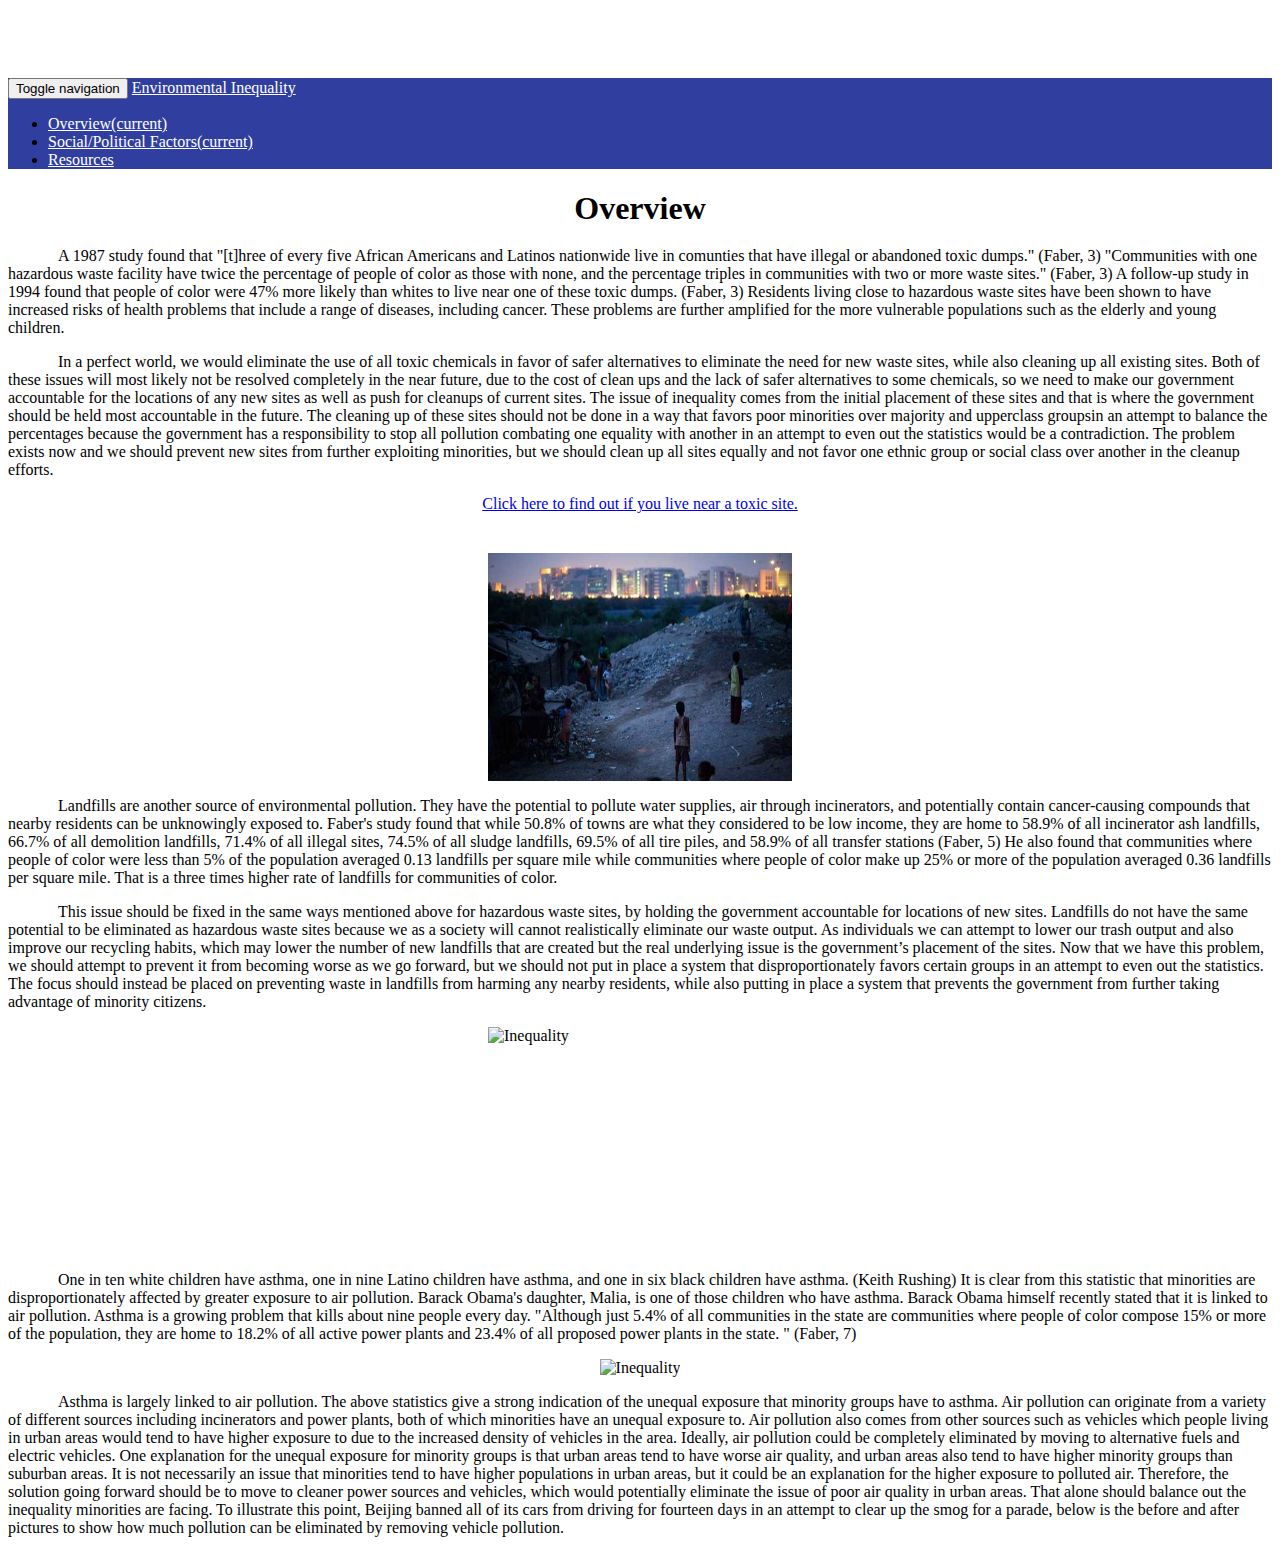
==== commit 3cca2f08: "more" ====
--- a/overview.html
+++ b/overview.html
@@ -86,16 +86,13 @@
 
     		<img class="center" src="http://images.nationalgeographic.com/wpf/media-live/photos/000/001/cache/green-house-factor_177_600x450.jpg" alt="Inequality" style="width:304px;height:228px;">
 
-
     		<p>One in ten white children have asthma, one in nine Latino children have asthma, and one in six black children have asthma. (Keith Rushing) It is clear from this statistic that minorities are disproportionately affected by greater exposure to air pollution. Barack Obama's daughter, Malia, is one of those children who have asthma. Barack Obama himself recently stated that it is linked to air pollution. Asthma is a growing problem that kills about nine people every day. &quot;Although just 5.4% of all communities in the state are communities where people of color compose 15% or more of the population, they are home to 18.2% of all active power plants and 23.4% of all proposed power plants in the state. &quot; (Faber, 7)</p>
 
-        <p>Asthma is largely linked to air pollution. The above statistics give a strong indication of the unequal exposure that minority groups have to asthma. Air pollution can originate from a variety of different sources including incinerators and power plants, both of which minorities have an unequal exposure to. Air pollution also comes from other sources such as vehicles which people living in urban areas would tend to have higher exposure to due to the increased density of vehicles in the area. Ideally, air pollution could be completely eliminated by moving to alternative fuels and electric vehicles. One explanation for the unequal exposure for minority groups is that urban areas tend to have worse air quality, and urban areas also tend to have higher minority groups than suburban areas. It is not necessarily an issue that minorities tend to have higher populations in urban areas, but it could be an explanation for the higher exposure to polluted air. Therefore, the solution going forward should be to move to cleaner power sources and vehicles, which would potentially eliminate the issue of poor air quality in urban areas. That alone should balance out the inequality minorities are facing. To illustrate this point, Beijing banned all of its cars from driving for fourteen days in an attempt to clear up the smog for a parade, below is the before and after pictures to show how much pollution can be eliminated by removing vehicle pollution.</p>
-
-
-         <div style="text-align:center">
+        <div style="text-align:center">
           <img src="http://i2.cdn.turner.com/cnnnext/dam/assets/130830140347-beijing-clean-air-before-after-horizontal-large-gallery.jpg" alt="Inequality" style="width:500px;height:300px;" style="display: block; margin-left: auto; margin-right: auto;"/>
         </div>
-         
+
+        <p>Asthma is largely linked to air pollution. The above statistics give a strong indication of the unequal exposure that minority groups have to asthma. Air pollution can originate from a variety of different sources including incinerators and power plants, both of which minorities have an unequal exposure to. Air pollution also comes from other sources such as vehicles which people living in urban areas would tend to have higher exposure to due to the increased density of vehicles in the area. Ideally, air pollution could be completely eliminated by moving to alternative fuels and electric vehicles. One explanation for the unequal exposure for minority groups is that urban areas tend to have worse air quality, and urban areas also tend to have higher minority groups than suburban areas. It is not necessarily an issue that minorities tend to have higher populations in urban areas, but it could be an explanation for the higher exposure to polluted air. Therefore, the solution going forward should be to move to cleaner power sources and vehicles, which would potentially eliminate the issue of poor air quality in urban areas. That alone should balance out the inequality minorities are facing. To illustrate this point, Beijing banned all of its cars from driving for fourteen days in an attempt to clear up the smog for a parade, below is the before and after pictures to show how much pollution can be eliminated by removing vehicle pollution.</p> 
        
       <div>
     </div>
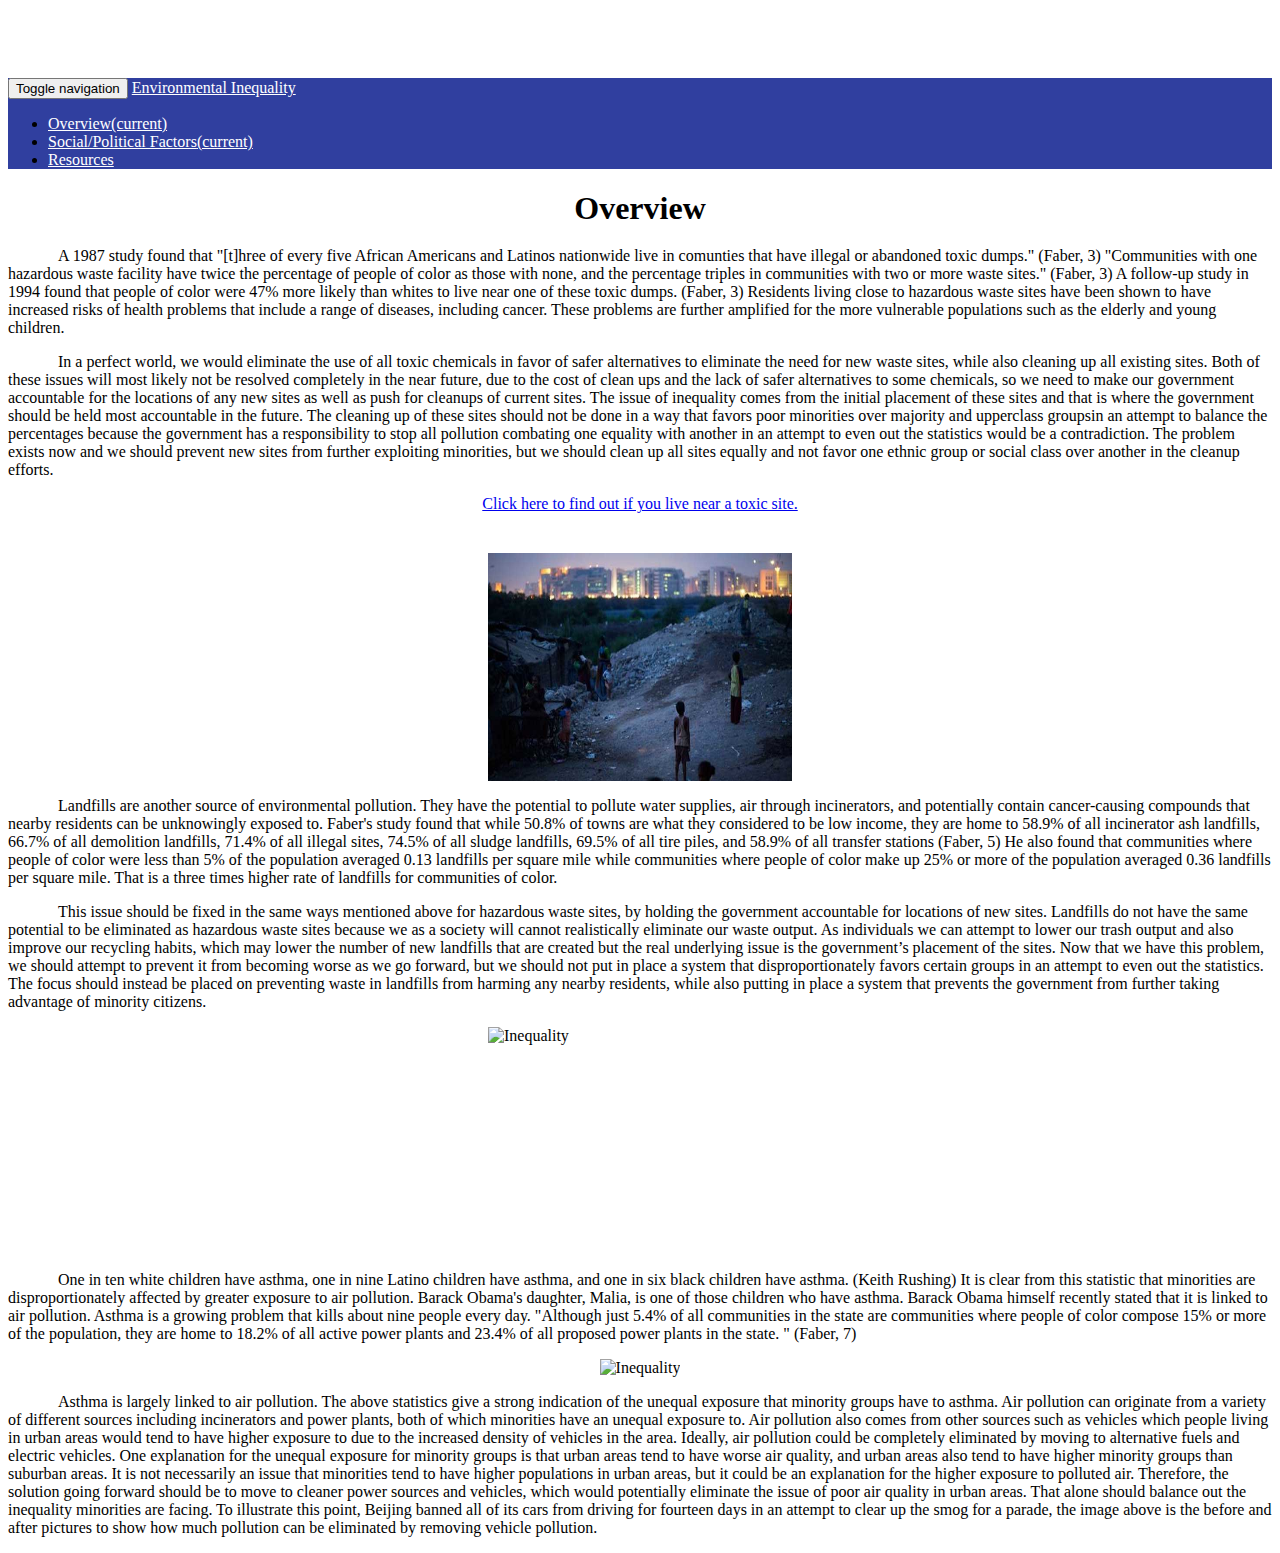
==== commit e2f728e0: "more" ====
--- a/overview.html
+++ b/overview.html
@@ -92,7 +92,7 @@
           <img src="http://i2.cdn.turner.com/cnnnext/dam/assets/130830140347-beijing-clean-air-before-after-horizontal-large-gallery.jpg" alt="Inequality" style="width:500px;height:300px;" style="display: block; margin-left: auto; margin-right: auto;"/>
         </div>
 
-        <p>Asthma is largely linked to air pollution. The above statistics give a strong indication of the unequal exposure that minority groups have to asthma. Air pollution can originate from a variety of different sources including incinerators and power plants, both of which minorities have an unequal exposure to. Air pollution also comes from other sources such as vehicles which people living in urban areas would tend to have higher exposure to due to the increased density of vehicles in the area. Ideally, air pollution could be completely eliminated by moving to alternative fuels and electric vehicles. One explanation for the unequal exposure for minority groups is that urban areas tend to have worse air quality, and urban areas also tend to have higher minority groups than suburban areas. It is not necessarily an issue that minorities tend to have higher populations in urban areas, but it could be an explanation for the higher exposure to polluted air. Therefore, the solution going forward should be to move to cleaner power sources and vehicles, which would potentially eliminate the issue of poor air quality in urban areas. That alone should balance out the inequality minorities are facing. To illustrate this point, Beijing banned all of its cars from driving for fourteen days in an attempt to clear up the smog for a parade, below is the before and after pictures to show how much pollution can be eliminated by removing vehicle pollution.</p> 
+        <p>Asthma is largely linked to air pollution. The above statistics give a strong indication of the unequal exposure that minority groups have to asthma. Air pollution can originate from a variety of different sources including incinerators and power plants, both of which minorities have an unequal exposure to. Air pollution also comes from other sources such as vehicles which people living in urban areas would tend to have higher exposure to due to the increased density of vehicles in the area. Ideally, air pollution could be completely eliminated by moving to alternative fuels and electric vehicles. One explanation for the unequal exposure for minority groups is that urban areas tend to have worse air quality, and urban areas also tend to have higher minority groups than suburban areas. It is not necessarily an issue that minorities tend to have higher populations in urban areas, but it could be an explanation for the higher exposure to polluted air. Therefore, the solution going forward should be to move to cleaner power sources and vehicles, which would potentially eliminate the issue of poor air quality in urban areas. That alone should balance out the inequality minorities are facing. To illustrate this point, Beijing banned all of its cars from driving for fourteen days in an attempt to clear up the smog for a parade, the image above is the before and after pictures to show how much pollution can be eliminated by removing vehicle pollution.</p> 
        
       <div>
     </div>
